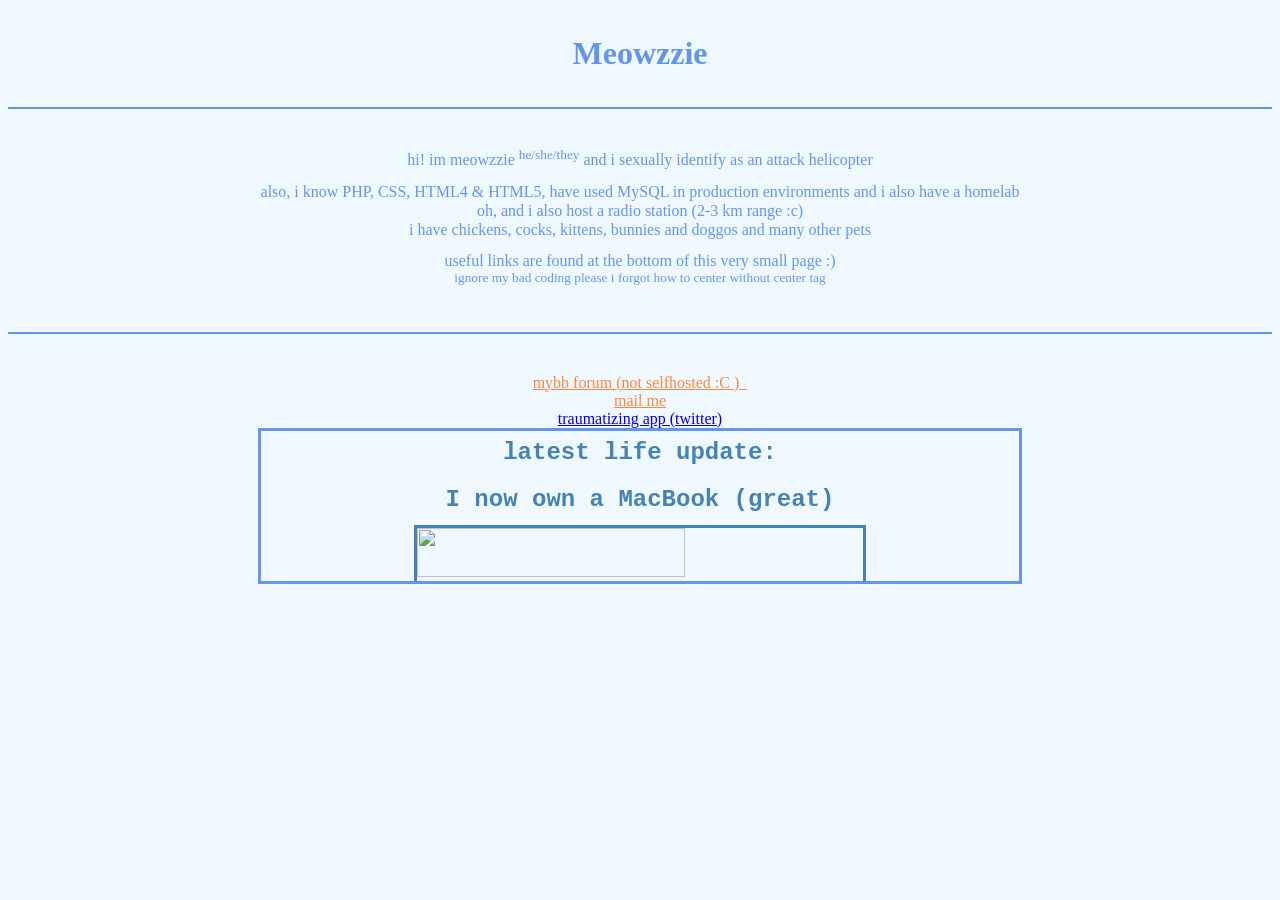
==== index.html @ c2835170 "i made it worse" ====
<!DOCTYPE html>

<header>
    <h1>Meowzzie</h1>
</header>

<head>
    <title>Meow :3</title>
    <link rel="icon" type="image/x-icon" href="/media/favicon.ico">
    <style>
        body {
            color: cornflowerblue;
            background: aliceblue;
        }
        h1 {
            padding: 10pt;
        }

        header {
            text-align: center;
            border-bottom: 2px solid;
        }
        p {
            margin: 0.75pc;
            text-align: center;
        }
        iframe {
            width: 60%;
            height: 60%;
            float: center;
            display: block;
            margin-left: auto;
            margin-right: auto;
            border: solid;
        }
        a {
            display: block;

        }
    </style>
</head>

<body>
    <div style="display: block;
    justify-content: center;
    align-items:center;
    padding: 20pt;
    border-bottom: 2px solid;
    line-height: 1.2;">
    <p>hi! im meowzzie <sup>he/she/they</sup> and i sexually identify as an attack helicopter</p>
    <p>also, i know PHP, CSS, HTML4 & HTML5, have used MySQL in production environments and i also have a homelab <br>
        oh, and i also host a radio station (2-3 km range :c) <br>
        i have chickens, cocks, kittens, bunnies and doggos and many other pets <br>
    </p>
    <p>
        useful links are found at the bottom of this very small page :) <br>
        <sup>ignore my bad coding please i forgot how to center without center tag</sup>
    </p>
    
    </div>
</body>
<footer>
    <div style="text-align: center; padding-top: 40px;">
        <a href="https://meowzzie.000webhostapp.com" style="display: block; color: #FC883F">mybb forum (not selfhosted :C ) &nbsp;</a>
        <a href="mailto:meowzzie@protonmail.com" style="color: #FC883F;">mail me</a>
        <a href="https://twitter.com/meowzziii"> traumatizing app (twitter)</a>
        <iframe src="/lifeupdates.html">
    </div>
</footer>
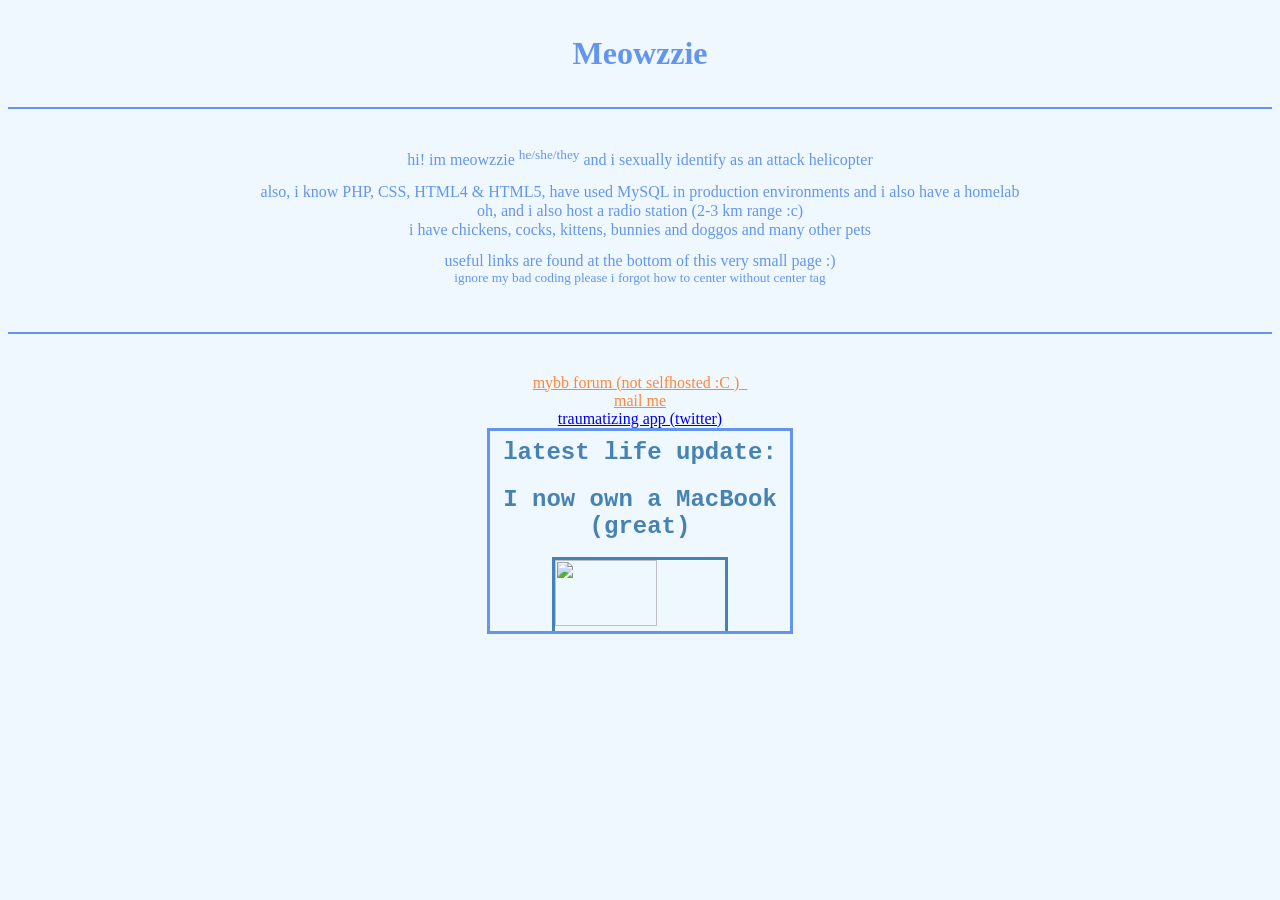
==== commit be7bd432: "fixing my extemely bad mistakes" ====
--- a/index.html
+++ b/index.html
@@ -8,6 +8,11 @@
     <title>Meow :3</title>
     <link rel="icon" type="image/x-icon" href="/media/favicon.ico">
     <style>
+    @media (prefers-color-scheme: dark) {
+        body {
+            background-color: #232323;
+         }
+        }
         body {
             color: cornflowerblue;
             background: aliceblue;
@@ -25,17 +30,15 @@
             text-align: center;
         }
         iframe {
-            width: 60%;
-            height: 60%;
+            width: 300px;
+            height: 200px;
             float: center;
-            display: block;
             margin-left: auto;
             margin-right: auto;
             border: solid;
         }
         a {
             display: block;
-
         }
     </style>
 </head>
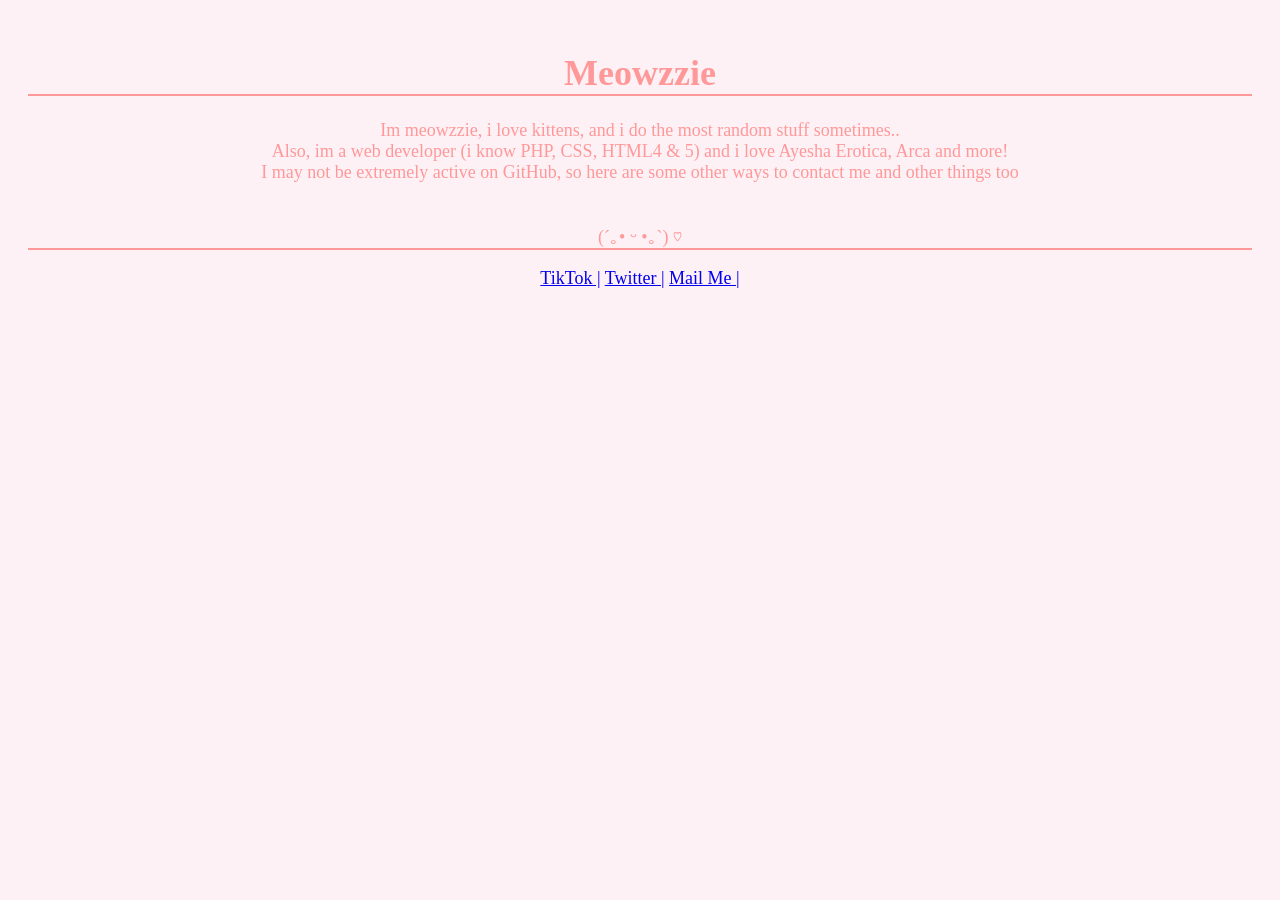
==== commit 494159e0: "commiting" ====
--- a/index.html
+++ b/index.html
@@ -1,72 +1,27 @@
 <!DOCTYPE html>
-
-<header>
-    <h1>Meowzzie</h1>
-</header>
-
 <head>
-    <title>Meow :3</title>
-    <link rel="icon" type="image/x-icon" href="/media/favicon.ico">
     <style>
-    @media (prefers-color-scheme: dark) {
         body {
-            background-color: #232323;
-         }
-        }
-        body {
-            color: cornflowerblue;
-            background: aliceblue;
-        }
-        h1 {
-            padding: 10pt;
-        }
-
-        header {
+            background-color: rgb(254, 241, 245);
+            padding: 20px;
             text-align: center;
-            border-bottom: 2px solid;
-        }
-        p {
-            margin: 0.75pc;
-            text-align: center;
-        }
-        iframe {
-            width: 300px;
-            height: 200px;
-            float: center;
-            margin-left: auto;
-            margin-right: auto;
-            border: solid;
-        }
-        a {
-            display: block;
+            color: #ff9899;
+            font-size: large;
+            font-family: "Times New Roman";
         }
     </style>
 </head>
 
 <body>
-    <div style="display: block;
-    justify-content: center;
-    align-items:center;
-    padding: 20pt;
-    border-bottom: 2px solid;
-    line-height: 1.2;">
-    <p>hi! im meowzzie <sup>he/she/they</sup> and i sexually identify as an attack helicopter</p>
-    <p>also, i know PHP, CSS, HTML4 & HTML5, have used MySQL in production environments and i also have a homelab <br>
-        oh, and i also host a radio station (2-3 km range :c) <br>
-        i have chickens, cocks, kittens, bunnies and doggos and many other pets <br>
+    <h1 style="border-bottom: 2px solid;">Meowzzie</h1>
+    <p style="padding-bottom: 25px;">Im meowzzie, i love kittens, and i do the most random stuff sometimes.. 
+        <br> Also, im a web developer (i know PHP, CSS, HTML4 & 5) and i love Ayesha Erotica, Arca and more! <br>
+        I may not be extremely active on GitHub, so here are some other ways to contact me and other things too
     </p>
-    <p>
-        useful links are found at the bottom of this very small page :) <br>
-        <sup>ignore my bad coding please i forgot how to center without center tag</sup>
-    </p>
-    
-    </div>
+    <p style="border-bottom: 2px solid;">(´｡• ᵕ •｡`) ♡</p>
 </body>
 <footer>
-    <div style="text-align: center; padding-top: 40px;">
-        <a href="https://meowzzie.000webhostapp.com" style="display: block; color: #FC883F">mybb forum (not selfhosted :C ) &nbsp;</a>
-        <a href="mailto:meowzzie@protonmail.com" style="color: #FC883F;">mail me</a>
-        <a href="https://twitter.com/meowzziii"> traumatizing app (twitter)</a>
-        <iframe src="/lifeupdates.html">
-    </div>
+    <a href="https://www.tiktok.com/meowzforever">TikTok |</a>
+    <a href="https://twitter.com/meowzziii">Twitter |</a>
+    <a href="mailto:meowzzie@protonmail.com">Mail Me |</a>
 </footer>
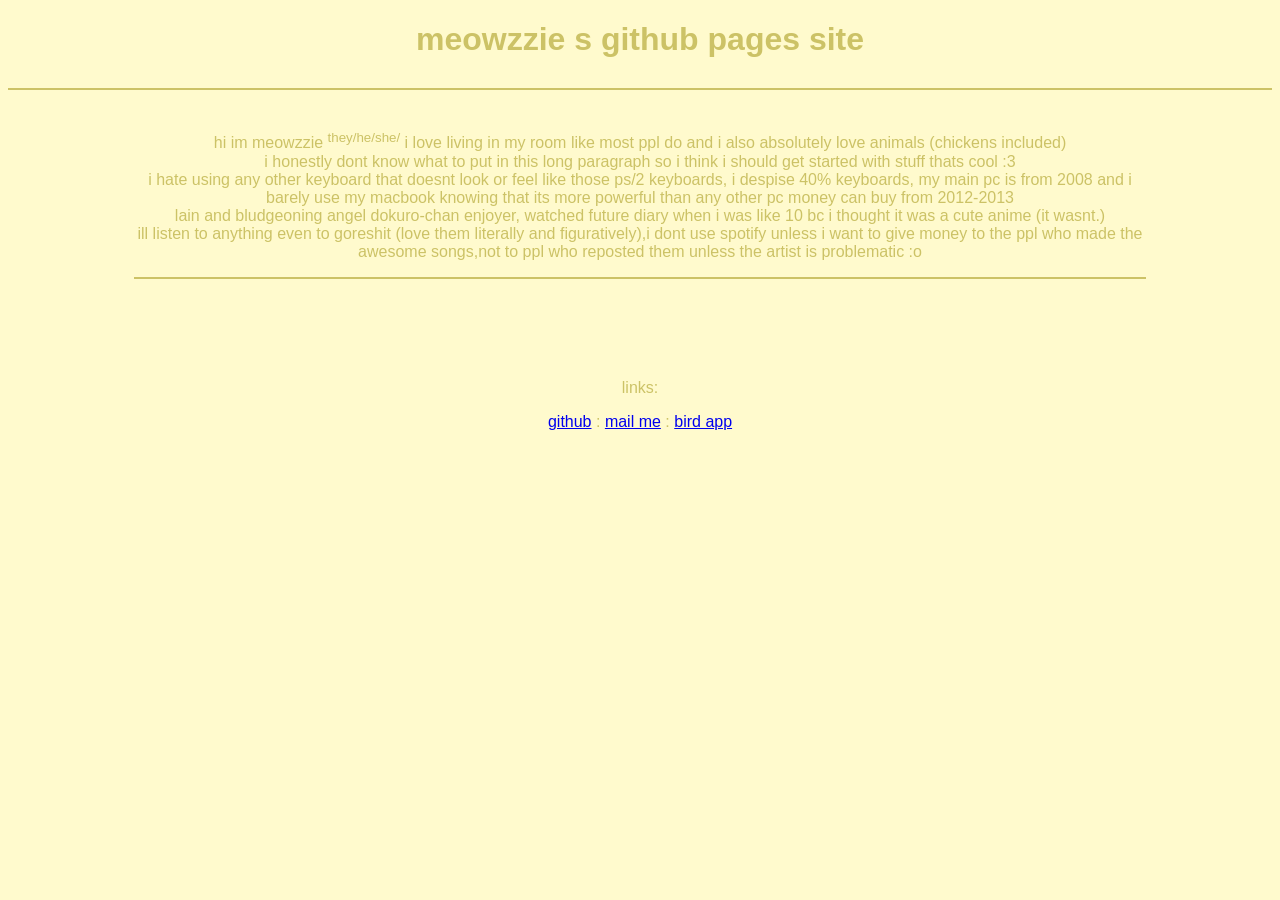
==== commit 2c963dea: "initial commit" ====
--- a/index.html
+++ b/index.html
@@ -1,27 +1,35 @@
-<!DOCTYPE html>
-<head>
-    <style>
-        body {
-            background-color: rgb(254, 241, 245);
-            padding: 20px;
-            text-align: center;
-            color: #ff9899;
-            font-size: large;
-            font-family: "Times New Roman";
-        }
-    </style>
-</head>
-
-<body>
-    <h1 style="border-bottom: 2px solid;">Meowzzie</h1>
-    <p style="padding-bottom: 25px;">Im meowzzie, i love kittens, and i do the most random stuff sometimes.. 
-        <br> Also, im a web developer (i know PHP, CSS, HTML4 & 5) and i love Ayesha Erotica, Arca and more! <br>
-        I may not be extremely active on GitHub, so here are some other ways to contact me and other things too
-    </p>
-    <p style="border-bottom: 2px solid;">(´｡• ᵕ •｡`) ♡</p>
-</body>
-<footer>
-    <a href="https://www.tiktok.com/meowzforever">TikTok |</a>
-    <a href="https://twitter.com/meowzziii">Twitter |</a>
-    <a href="mailto:meowzzie@protonmail.com">Mail Me |</a>
-</footer>+<!DOCTYPE html>
+
+<head><title>i hate my github pages site</title>
+<style>
+    body {
+        background-color: lemonchiffon;
+        color: #ccc266;
+        text-align: center;
+        font-family: 'Gill Sans', 'Gill Sans MT', Calibri, 'Trebuchet MS', sans-serif;
+    }
+    div {
+        margin-left: 10%;
+        margin-right: 10%;
+        margin-top: 40px;
+        margin-bottom: 100px;
+        font-size: medium;
+        border-bottom: solid 2px #ccc266;
+    }
+
+</style>
+</head>
+
+<header><h1 style="border-bottom: solid 2px #ccc266; padding-bottom: 30px;">meowzzie s github pages site</h1></header>
+
+<body>
+    <div> <!-- here comes teh weird quirky intro :3 -->
+    
+    <p>hi im meowzzie <sup>they/he/she/</sup> i love living in my room like most ppl do and i also absolutely love animals (chickens included) <br>i honestly dont know what to put in this long paragraph so i think i should get started with stuff thats cool :3 <br>i hate using any other keyboard that doesnt look or feel like those ps/2 keyboards, i despise 40% keyboards, my main pc is from 2008 and i barely use my macbook knowing that its more powerful than any other pc money can buy from 2012-2013 <br>lain and bludgeoning angel dokuro-chan enjoyer, watched future diary when i was like 10 bc i thought it was a cute anime (it wasnt.) <br>ill listen to anything even to goreshit (love them literally and figuratively),i dont use spotify unless i want to give money to the ppl who made the awesome songs,not to ppl who reposted them unless the artist is problematic :o</p>
+    </div>
+    <p>links:</p>
+    <a href="https://github.com/meowzzie">github</a>
+    <span>:</span>
+    <a href="mailto:meowzzie@protonmail.com">mail me</a>
+    <span>:</span>
+    <a href="https://www.twitter.com/meowzforever">bird app</a>
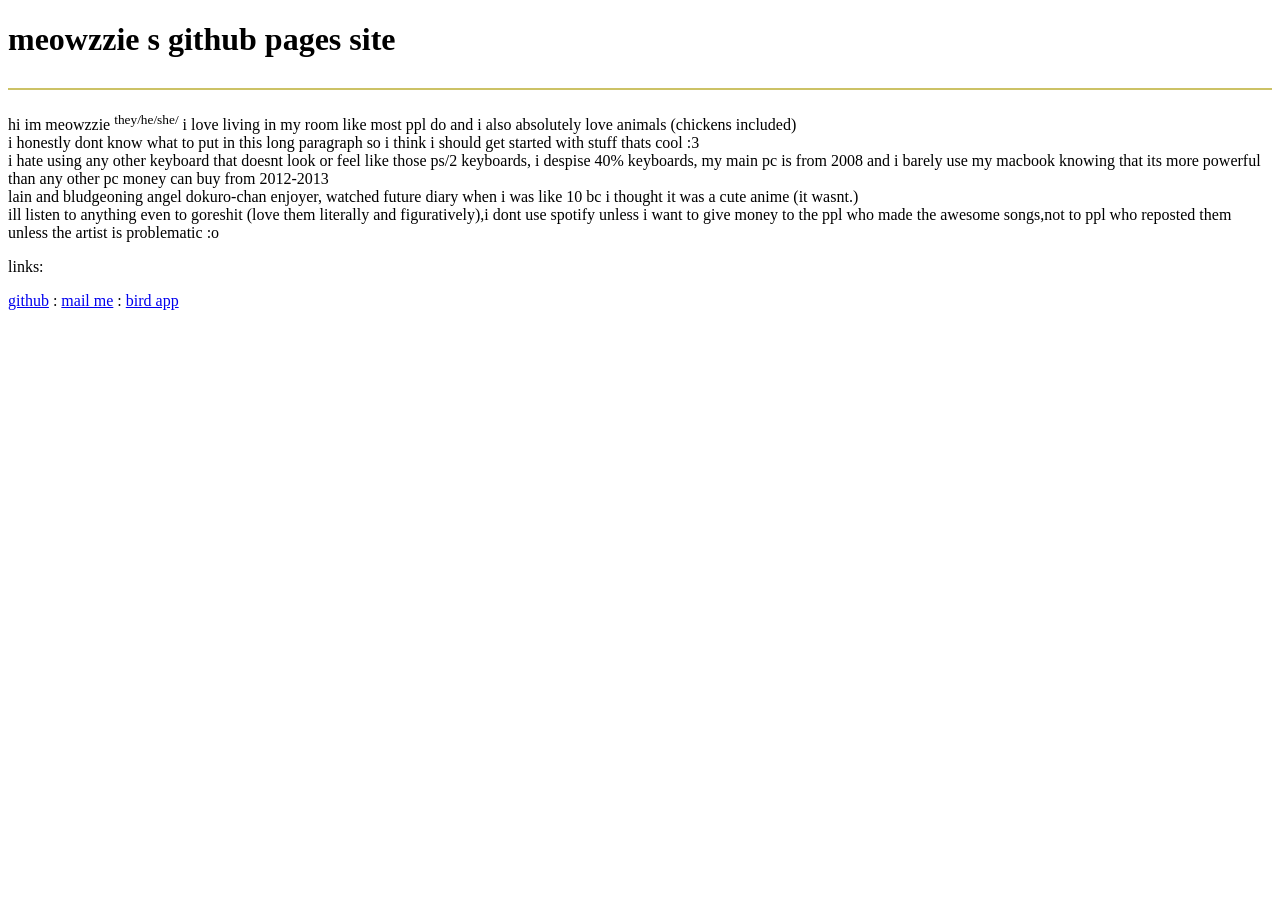
==== commit d4105f60: "add stylesheet" ====
--- a/index.html
+++ b/index.html
@@ -1,23 +1,7 @@
 <!DOCTYPE html>
 
 <head><title>i hate my github pages site</title>
-<style>
-    body {
-        background-color: lemonchiffon;
-        color: #ccc266;
-        text-align: center;
-        font-family: 'Gill Sans', 'Gill Sans MT', Calibri, 'Trebuchet MS', sans-serif;
-    }
-    div {
-        margin-left: 10%;
-        margin-right: 10%;
-        margin-top: 40px;
-        margin-bottom: 100px;
-        font-size: medium;
-        border-bottom: solid 2px #ccc266;
-    }
-
-</style>
+    <link rel="stylesheet" href="https://raw.githubusercontent.com/meowzzie/meow.github.io/main/style.css">
 </head>
 
 <header><h1 style="border-bottom: solid 2px #ccc266; padding-bottom: 30px;">meowzzie s github pages site</h1></header>
@@ -32,4 +16,4 @@
     <span>:</span>
     <a href="mailto:meowzzie@protonmail.com">mail me</a>
     <span>:</span>
-    <a href="https://www.twitter.com/meowzforever">bird app</a>+    <a href="https://www.twitter.com/meowzforever">bird app</a>
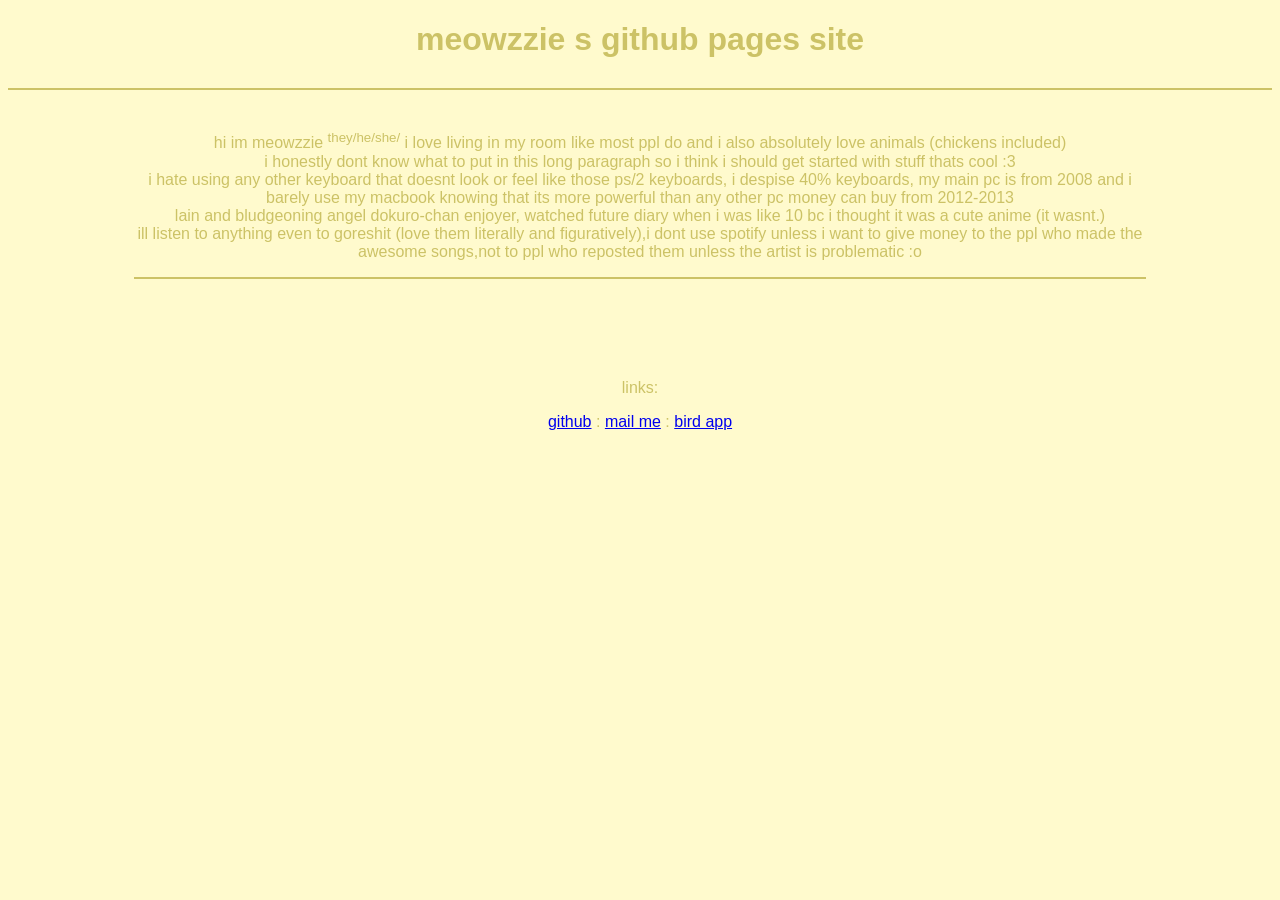
==== commit b29a5c9d: "remove ext stylesheet" ====
--- a/index.html
+++ b/index.html
@@ -1,7 +1,22 @@
 <!DOCTYPE html>
 
 <head><title>i hate my github pages site</title>
-    <link rel="stylesheet" href="https://raw.githubusercontent.com/meowzzie/meow.github.io/main/style.css">
+<style>
+    body {
+        background-color: lemonchiffon;
+        color: #ccc266;
+        text-align: center;
+        font-family: 'Gill Sans', 'Gill Sans MT', Calibri, 'Trebuchet MS', sans-serif;
+    }
+    div {
+        margin-left: 10%;
+        margin-right: 10%;
+        margin-top: 40px;
+        margin-bottom: 100px;
+        font-size: medium;
+        border-bottom: solid 2px #ccc266;
+    }
+</style>
 </head>
 
 <header><h1 style="border-bottom: solid 2px #ccc266; padding-bottom: 30px;">meowzzie s github pages site</h1></header>
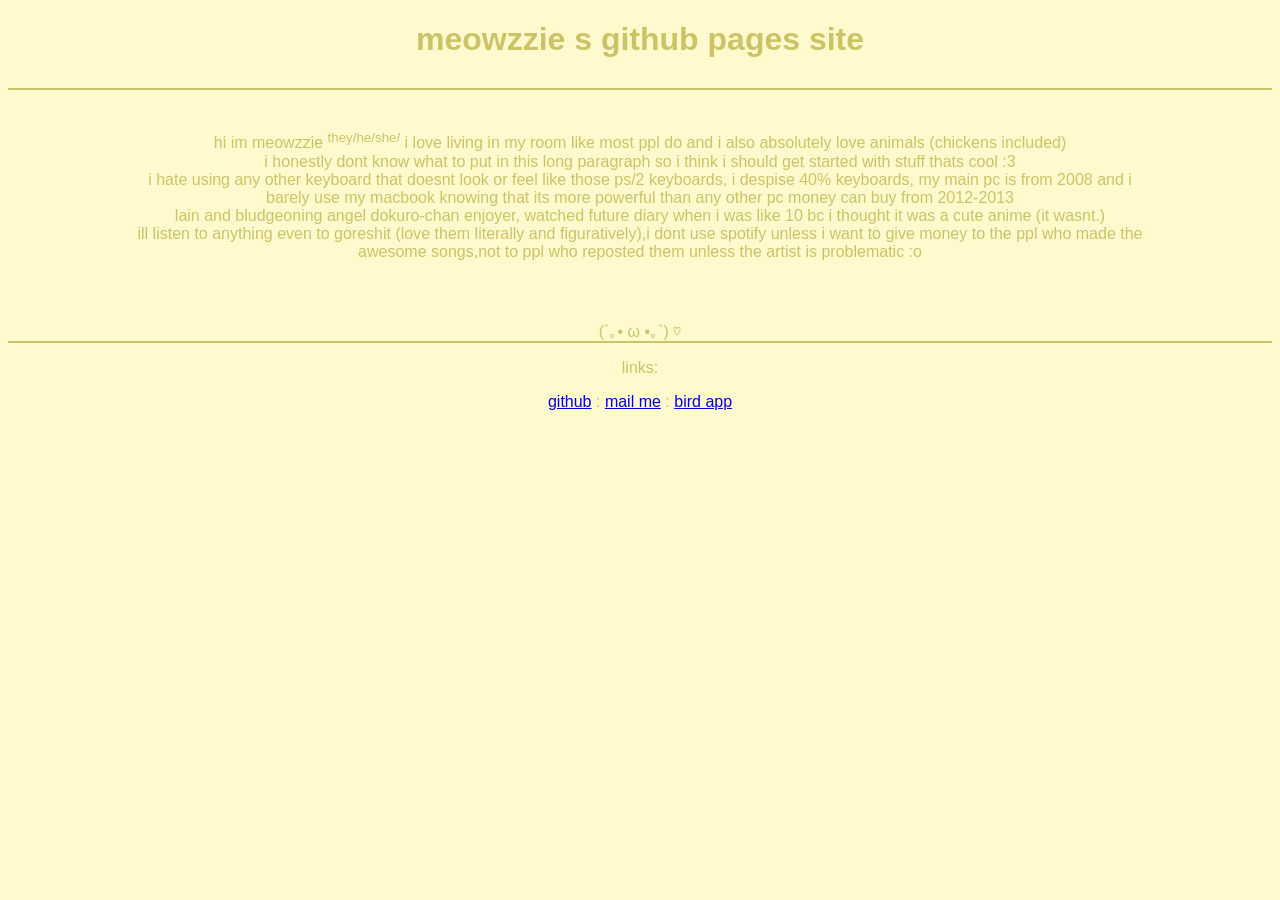
==== commit e95c53b2: "close body element" ====
--- a/index.html
+++ b/index.html
@@ -12,9 +12,8 @@
         margin-left: 10%;
         margin-right: 10%;
         margin-top: 40px;
-        margin-bottom: 100px;
+        padding-bottom: 30px;
         font-size: medium;
-        border-bottom: solid 2px #ccc266;
     }
 </style>
 </head>
@@ -26,9 +25,11 @@
     
     <p>hi im meowzzie <sup>they/he/she/</sup> i love living in my room like most ppl do and i also absolutely love animals (chickens included) <br>i honestly dont know what to put in this long paragraph so i think i should get started with stuff thats cool :3 <br>i hate using any other keyboard that doesnt look or feel like those ps/2 keyboards, i despise 40% keyboards, my main pc is from 2008 and i barely use my macbook knowing that its more powerful than any other pc money can buy from 2012-2013 <br>lain and bludgeoning angel dokuro-chan enjoyer, watched future diary when i was like 10 bc i thought it was a cute anime (it wasnt.) <br>ill listen to anything even to goreshit (love them literally and figuratively),i dont use spotify unless i want to give money to the ppl who made the awesome songs,not to ppl who reposted them unless the artist is problematic :o</p>
     </div>
+    <p style="border-bottom: solid 2px #ccc266;">(´｡• ω •｡`) ♡</p>
     <p>links:</p>
     <a href="https://github.com/meowzzie">github</a>
     <span>:</span>
     <a href="mailto:meowzzie@protonmail.com">mail me</a>
     <span>:</span>
     <a href="https://www.twitter.com/meowzforever">bird app</a>
+</body>
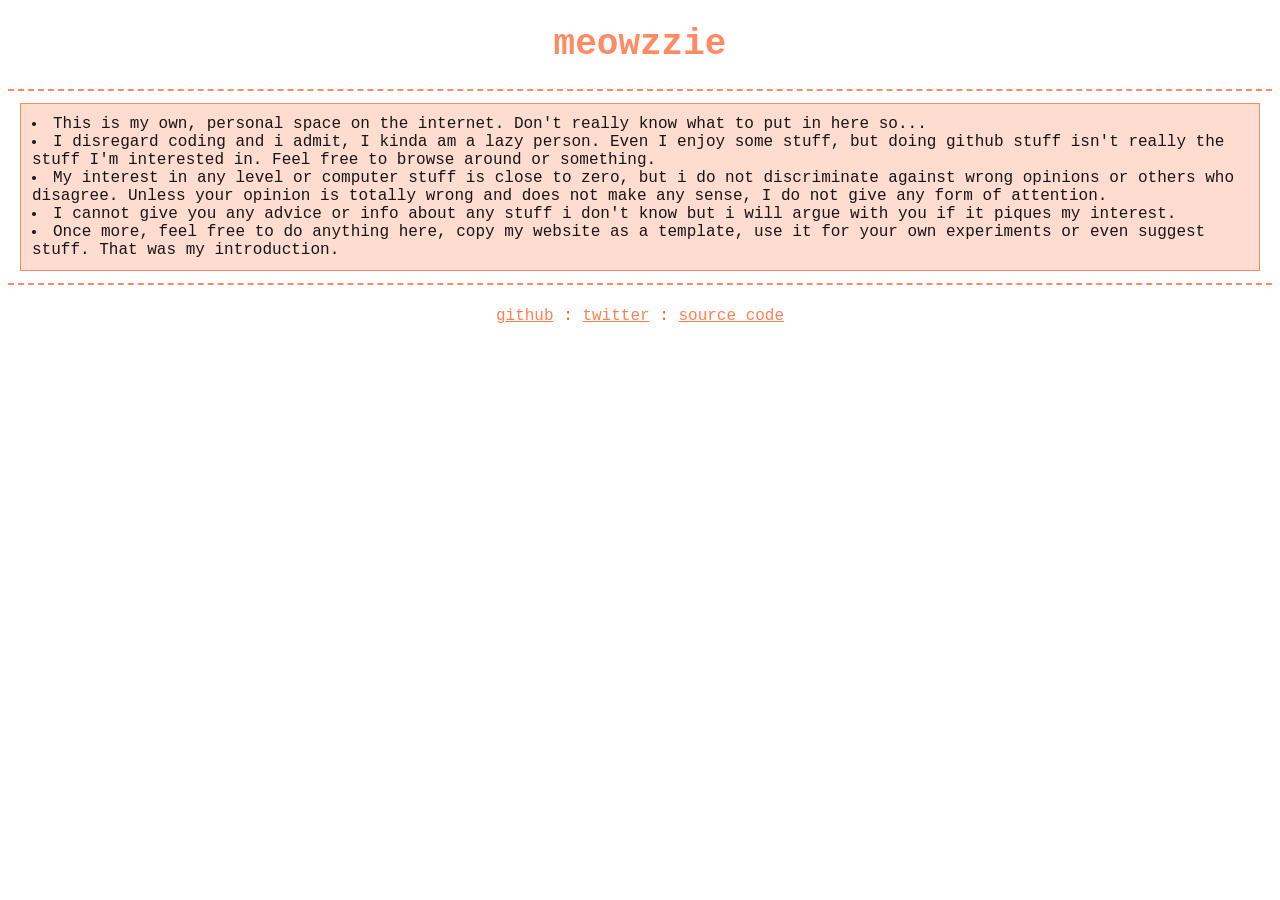
==== commit bf7a8a09: "revamp <3" ====
--- a/index.html
+++ b/index.html
@@ -1,35 +1,75 @@
 <!DOCTYPE html>
-
-<head><title>i hate my github pages site</title>
-<style>
-    body {
-        background-color: lemonchiffon;
-        color: #ccc266;
+<html>
+  <head>
+    <meta charset="UTF-8" />
+    <title>personal site</title>
+    <style>
+      html {
+        font-family: "Courier New", Courier, monospace;
+      }
+      header {
         text-align: center;
-        font-family: 'Gill Sans', 'Gill Sans MT', Calibri, 'Trebuchet MS', sans-serif;
-    }
-    div {
-        margin-left: 10%;
-        margin-right: 10%;
-        margin-top: 40px;
-        padding-bottom: 30px;
-        font-size: medium;
-    }
-</style>
-</head>
-
-<header><h1 style="border-bottom: solid 2px #ccc266; padding-bottom: 30px;">meowzzie s github pages site</h1></header>
-
-<body>
-    <div> <!-- here comes teh weird quirky intro :3 -->
-    
-    <p>hi im meowzzie <sup>they/he/she/</sup> i love living in my room like most ppl do and i also absolutely love animals (chickens included) <br>i honestly dont know what to put in this long paragraph so i think i should get started with stuff thats cool :3 <br>i hate using any other keyboard that doesnt look or feel like those ps/2 keyboards, i despise 40% keyboards, my main pc is from 2008 and i barely use my macbook knowing that its more powerful than any other pc money can buy from 2012-2013 <br>lain and bludgeoning angel dokuro-chan enjoyer, watched future diary when i was like 10 bc i thought it was a cute anime (it wasnt.) <br>ill listen to anything even to goreshit (love them literally and figuratively),i dont use spotify unless i want to give money to the ppl who made the awesome songs,not to ppl who reposted them unless the artist is problematic :o</p>
+        color: rgb(255, 139, 100);
+        border-bottom: 2px dashed;
+        font-size: 18px;
+      }
+      div {
+        background-color: rgb(255, 220, 208);
+        color: rgb(22, 22, 22);
+        margin: 12px;
+        font-size: 16px;
+        padding: 11px;
+        border: 1px solid rgb(255, 139, 100);
+      }
+      a {
+        color: coral;
+      }
+      span {
+        color: rgb(255, 94, 40);
+      }
+      footer {
+        text-align: center;
+        border-top: 2px dashed rgb(255, 139, 100);
+        padding-top: 22px;
+      }
+    </style>
+  </head>
+  <header>
+    <h1>meowzzie</h1>
+  </header>
+  <body>
+    <div>
+      <li>
+        This is my own, personal space on the internet. Don't really know what
+        to put in here so...
+      </li>
+      <li>
+        I disregard coding and i admit, I kinda am a lazy person. Even I enjoy
+        some stuff, but doing github stuff isn't really the stuff I'm interested
+        in. Feel free to browse around or something.
+      </li>
+      <li>
+        My interest in any level or computer stuff is close to zero, but i do
+        not discriminate against wrong opinions or others who disagree. Unless
+        your opinion is totally wrong and does not make any sense, I do not give
+        any form of attention.
+      </li>
+      <li>
+        I cannot give you any advice or info about any stuff i don't know but i
+        will argue with you if it piques my interest.
+      </li>
+      <li>
+        Once more, feel free to do anything here, copy my website as a template,
+        use it for your own experiments or even suggest stuff. That was my
+        introduction.
+      </li>
     </div>
-    <p style="border-bottom: solid 2px #ccc266;">(´｡• ω •｡`) ♡</p>
-    <p>links:</p>
+  </body>
+  <footer>
     <a href="https://github.com/meowzzie">github</a>
     <span>:</span>
-    <a href="mailto:meowzzie@protonmail.com">mail me</a>
+    <a href="twitter.com/meowzforever">twitter</a>
     <span>:</span>
-    <a href="https://www.twitter.com/meowzforever">bird app</a>
-</body>
+    <a href="github.com/meowzzie/meowzzie.github.io">source code</a>
+  </footer>
+</html>
